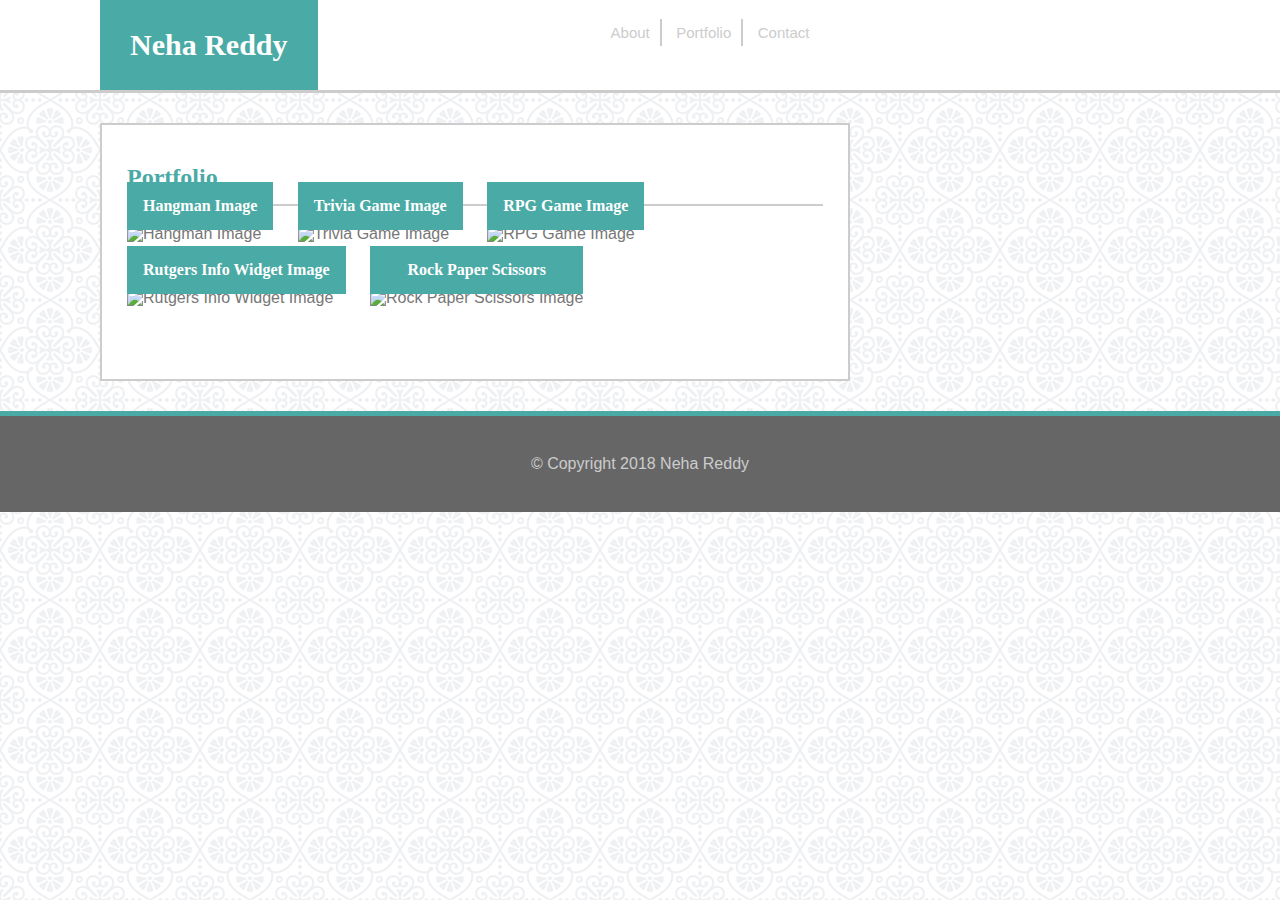
==== portfolio.html @ a2142d1b "homework2 Responsive-Portfolio" ====
<!DOCTYPE html> <!--Indicates the version of the html. here html 5 is being used-->
<html lang="en">

<head>
    <meta name="viewport" content="width=device-width, initial-scale=1">  <!-- to make html responsive across devices. -->
    <meta charset="utf-8"> <!--for encoding properly in any browser,UTF-8 - Character encoding for Unicode. The charset attribute specifies the character encoding for the HTML document-->
    <title>Basic Portfolio</title> <!--title that appears in the browser-->
    <link rel="stylesheet" href="./assets/css/reset.css"> <!--external CSS should be 1st-->
    <link rel="stylesheet" href="./assets/css/style.css"> <!--linking css--> 

</head>

<body>
    <header>
        <div class="container">
            <h1>Neha Reddy</h1>

            <nav>
                <ul>
                    <li><a href="index.html">About</a></li> <!--HTML links are defined with the <a> tagThe link's destination is specified in the href attribute-->
                    <li><a href="portfolio.html">Portfolio</a></li>
                    <li><a href="contact.html" class="add">Contact</a></li>	
                </ul>
            </nav>
        </div>
    </header>

        <div class="container">
            <section id="pagecontent">
            <h2>Portfolio</h2>
            <div class="portfolio-item" id="image1">
                    <img src="https://images.pexels.com/photos/976906/pexels-photo-976906.jpeg?auto=compress&cs=tinysrgb&h=350" alt="Hangman Image" width="275" height="206">
                    <h4 class="item-name">Hangman Image</h4>
                    
                </div>
                <div class="portfolio-item" id="image2">
                    <img src="https://images.pexels.com/photos/574282/pexels-photo-574282.jpeg?auto=compress&cs=tinysrgb&h=350" alt="Trivia Game Image" width="275" height="206">
                    <h4 class="item-name">Trivia Game Image</h4>
                    
                 </div>
                <div class="portfolio-item" id="image3">
                    <img src="https://images.pexels.com/photos/395132/pexels-photo-395132.jpeg?auto=compress&cs=tinysrgb&dpr=2&h=650&w=940" alt="RPG Game Image" width="275" height="206">
                    <h4 class="item-name">RPG Game Image</h4>
                    
                </div>
                <div class="portfolio-item" id="image4">
                    <img src="https://images.pexels.com/photos/396143/pexels-photo-396143.jpeg?auto=compress&cs=tinysrgb&h=350" alt="Rutgers Info Widget Image" width="275" height="206">
                    <h4 class="item-name">Rutgers Info Widget Image</h4>
                    
                </div>
                <div class="portfolio-item" id="image5">
                    <img src="https://images.pexels.com/photos/965154/pexels-photo-965154.jpeg?auto=compress&cs=tinysrgb&h=350" alt="Rock Paper Scissors Image" width="275" height="206">
                    <h4 class="item-name">Rock Paper Scissors</h4>
                    
                </div>
        
                   
            
            </section>
        </div>


    <div class="clearfix"></div> <!--Elements after a floating element will flow around it.-->
    
    <footer class="x">
		&copy; Copyright 2018 Neha Reddy
    </footer>

</body>
</html>
---- assets/css/style.css ----
*{
    box-sizing:border-box;
}

body
{
    background: url(../images/regal.png) repeat;
    font-family: Arial, 'Helvetica Neue', Helvetica, sans-serif;
    overflow:auto;
    color: #777777;
    
}

h1, h2, h3, h4, h5, h6 {
    font-family: 'Georgia', Times, 'Times New Roman', serif;
    color: #4aaaa5;
    font-weight: bold;
}

header 
{
    background: #ffffff;
    border-bottom: 3px solid #cccccc;
    margin-bottom: 30px; 
}

.container
{
    width: 960px;
    padding-left:100px; 
    padding-right:100px; 
}

header h1{
    background: #4aaaa5;
    color: white;
    display: inline-block;
    padding: 30px;
    font-size: 30px;
}

nav {
    width: 300px;
    float:right;
    margin-top:25px;
    text-align: center;
}

nav ul li {
    display: inline;
}


nav a {
color: #cccccc;
font-size: 15px;
padding: 5px 10px;
border-right: 2px solid #cccccc;
text-decoration:none;
}

 nav ul ol :last-child a{
    border-right: none;
    padding-right:none;
}

.add
{
    border-right: none;
}


#pagecontent
{
    background: white;
    padding:25px;
    border: 2px solid #cccccc;
    width: 750px;
}

p{
    font-size: 15px;
    line-height: 20px;
    margin-bottom: 20px;
}

h2 {
font-size: 24px;
padding: 15px 0;
margin-bottom: 20px;
border-bottom: 2px solid #cccccc;
}

.inline-img{
    float:left;
    margin: 0 15px 15px 0;
    border: 1px solid #777777;
}

form label {
    font-size: 18px;
}

form input, textarea {
    font-size: 18px;
    width: 100%;
    margin-bottom: 8px;
    border: 2px solid #ccc;
    padding: 4px;
}

textarea{
    height:100px;
}

.fancy{
    background:#4aaaa5;
    width: auto;
    color: #ffffff;
    border: none;
}

.portfolio-item {
    display: inline-block;
    position: relative;
    margin-right:20px;
}


.item-name {
    position: relative;
    top: -60px;
    text-align: center;
    background-color: #4aaaa5;
    padding: 1em;
    color: #ffffff;
}

.x
{
background: #666;
border-top: 5px solid #4aaaa5;
color: #ccc;
text-align: center;
padding: 40px;
margin-top:30px;
}

@media only screen 
  and (max-width: 768px) {
    .container {
        max-width: 728px;
    }
  
    nav {
        margin-top:-40px;   
    }

    #pagecontent {
       width:100%;
       padding: 10px;
    }

    .inline-img{
        float:left;
        
    }
}

@media only screen and (max-width: 640px) {
    .container {
        max-width: 100%;
    }
    .container-640{
        width:100%;
    }

   

    h1{
        width:100%;
        text-align: center;  
    }

    

    nav {
        width:100%;
        max-width:600px;
        float:none;
        text-align: center;
    }

    nav ul {
        padding-top: 60px;
        padding-bottom:20px;
    }
  
    .inline-img { 
      max-width: 100%;
      float:none;
      
  }
  
    .portfolio-item
    {
        padding-left:30px;
    }
   

  }
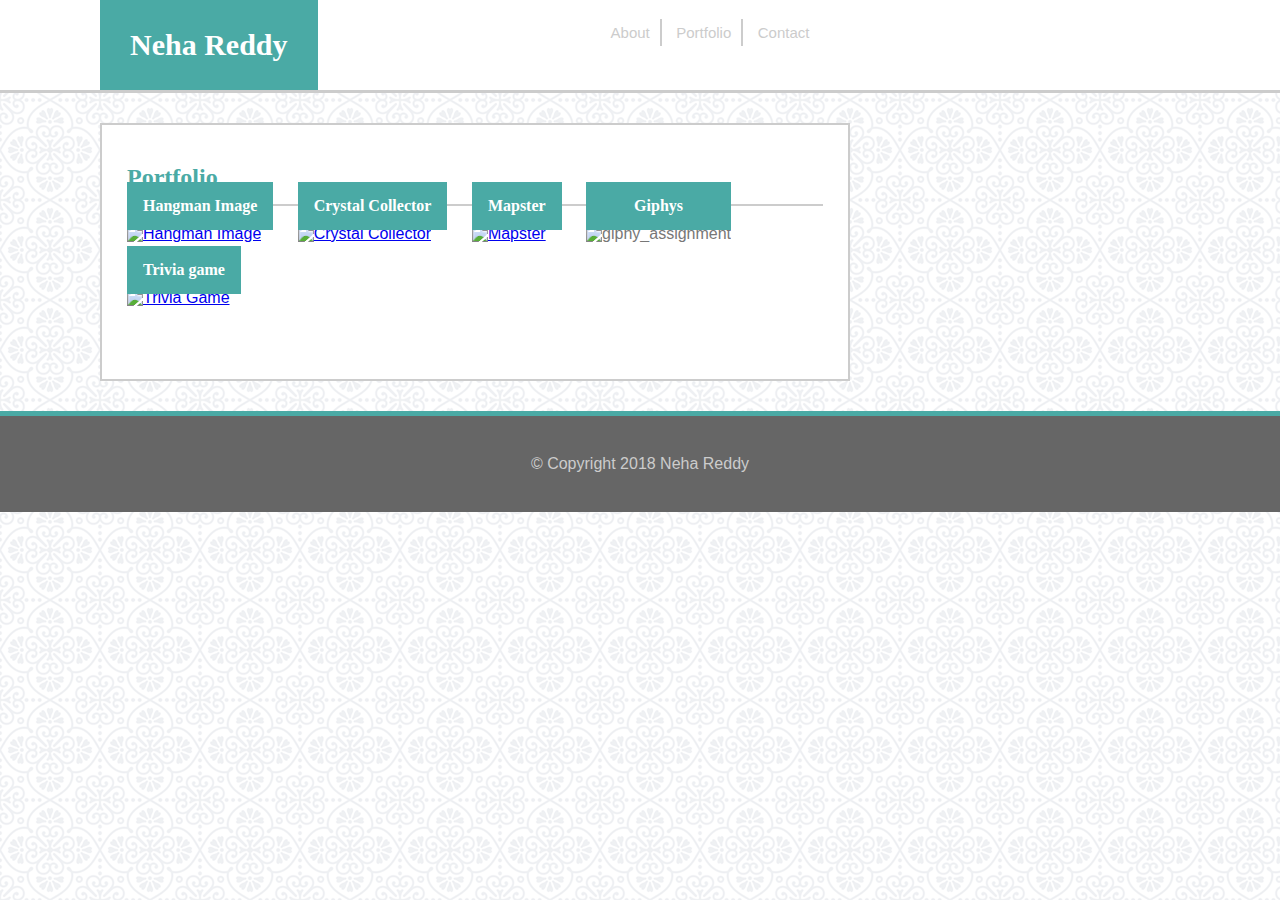
==== commit 0acf8b23: "Updated Portfolio links" ====
--- a/portfolio.html
+++ b/portfolio.html
@@ -29,28 +29,28 @@
             <section id="pagecontent">
             <h2>Portfolio</h2>
             <div class="portfolio-item" id="image1">
-                    <img src="https://images.pexels.com/photos/976906/pexels-photo-976906.jpeg?auto=compress&cs=tinysrgb&h=350" alt="Hangman Image" width="275" height="206">
+                    <a href= "./assets/Portfolio files/Wordguessgame/index.html" target="_blank"> <img src="https://images.pexels.com/photos/976906/pexels-photo-976906.jpeg?auto=compress&cs=tinysrgb&h=350" alt="Hangman Image" width="275" height="206"></a>
                     <h4 class="item-name">Hangman Image</h4>
                     
                 </div>
                 <div class="portfolio-item" id="image2">
-                    <img src="https://images.pexels.com/photos/574282/pexels-photo-574282.jpeg?auto=compress&cs=tinysrgb&h=350" alt="Trivia Game Image" width="275" height="206">
-                    <h4 class="item-name">Trivia Game Image</h4>
+                    <a href= "./assets/Portfolio files/unit-4-game/index.html" target="_blank"><img src="https://images.pexels.com/photos/574282/pexels-photo-574282.jpeg?auto=compress&cs=tinysrgb&h=350" alt="Crystal Collector" width="275" height="206"></a>
+                    <h4 class="item-name">Crystal Collector</h4>
                     
                  </div>
                 <div class="portfolio-item" id="image3">
-                    <img src="https://images.pexels.com/photos/395132/pexels-photo-395132.jpeg?auto=compress&cs=tinysrgb&dpr=2&h=650&w=940" alt="RPG Game Image" width="275" height="206">
-                    <h4 class="item-name">RPG Game Image</h4>
+                    <a href= "https://igorcweb.github.io/mapster" target="_blank"><img src="https://images.pexels.com/photos/395132/pexels-photo-395132.jpeg?auto=compress&cs=tinysrgb&dpr=2&h=650&w=940" alt="Mapster" width="275" height="206"></a> 
+                    <h4 class="item-name">Mapster</h4>
                     
                 </div>
                 <div class="portfolio-item" id="image4">
-                    <img src="https://images.pexels.com/photos/396143/pexels-photo-396143.jpeg?auto=compress&cs=tinysrgb&h=350" alt="Rutgers Info Widget Image" width="275" height="206">
-                    <h4 class="item-name">Rutgers Info Widget Image</h4>
+                    <a href= "./assets/Portfolio files/giphy_assignment/index.html" target="_blank"></a><img src="https://images.pexels.com/photos/396143/pexels-photo-396143.jpeg?auto=compress&cs=tinysrgb&h=350" alt="giphy_assignment" width="275" height="206"></a>
+                    <h4 class="item-name">Giphys</h4>
                     
                 </div>
                 <div class="portfolio-item" id="image5">
-                    <img src="https://images.pexels.com/photos/965154/pexels-photo-965154.jpeg?auto=compress&cs=tinysrgb&h=350" alt="Rock Paper Scissors Image" width="275" height="206">
-                    <h4 class="item-name">Rock Paper Scissors</h4>
+                    <a href= "./assets/Portfolio files/Trivia game/index.html" target="_blank"><img src="https://images.pexels.com/photos/965154/pexels-photo-965154.jpeg?auto=compress&cs=tinysrgb&h=350" alt="Trivia Game" width="275" height="206"></a>
+                    <h4 class="item-name">Trivia game</h4>
                     
                 </div>
         
